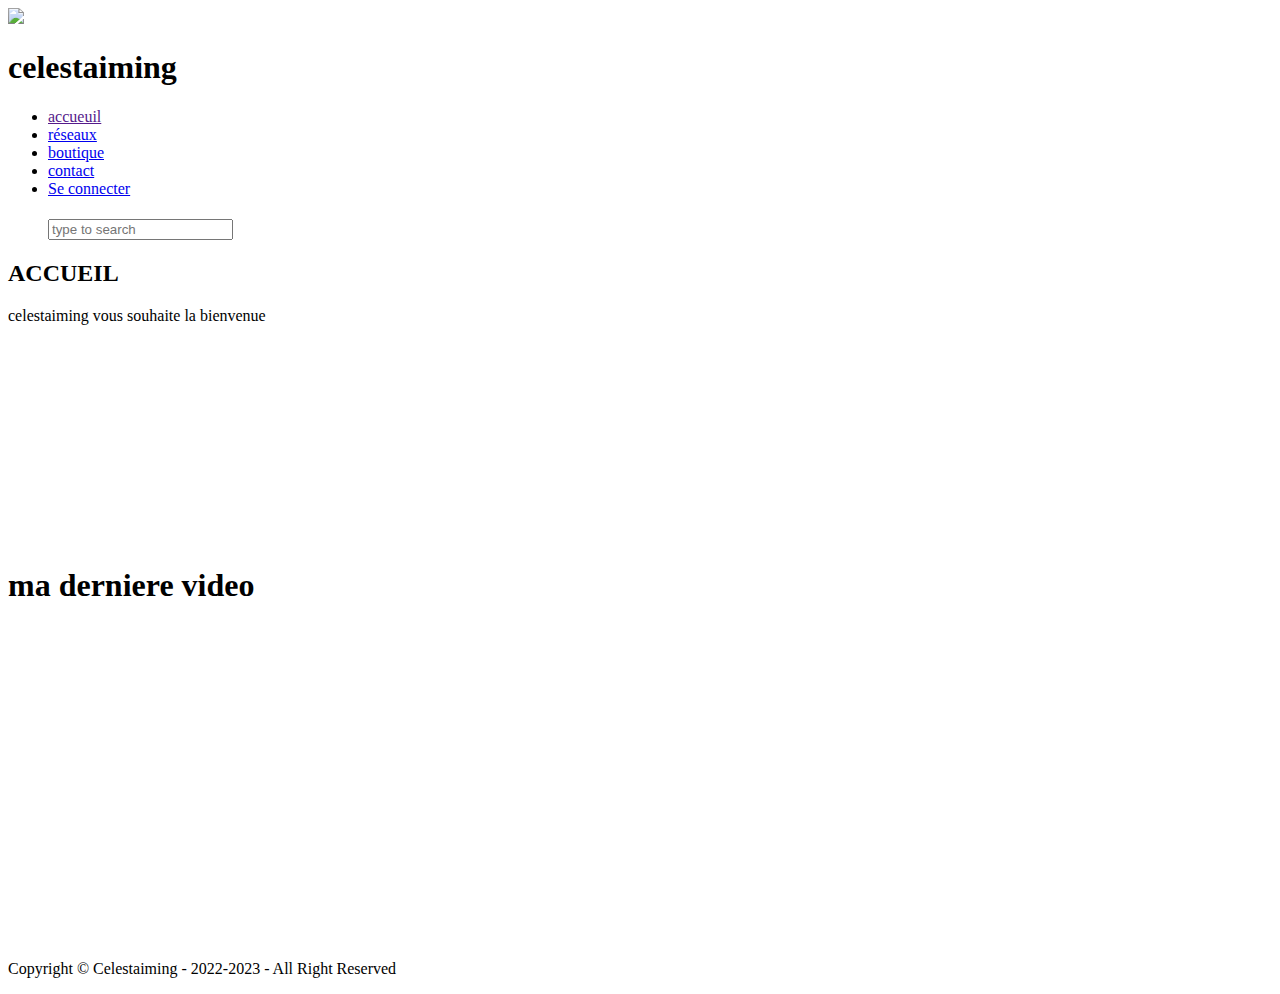
==== index.html @ 47033636 "Add files via upload" ====
<!DOCTYPE html>
<html>
<head>
	<meta charset="utf-8">
	<meta name="viewport" content="width=device-width, initial-scale=1">
	<title>celestaiming</title>
	<link rel="stylesheet" type="text/css" href="css/style.css">
	<script src="https://kit.fontawesome.com/4192cb06ba.js" crossorigin="anonymous"></script>
</head>
<body>



<!-- haut de page  -->

		

	

	<header class="tittre">
		<img src="https://static-cdn.jtvnw.net/jtv_user_pictures/6f32108e-7bba-4327-9171-8ebc5b4fac96-profile_image-70x70.png">
		<h1 class="tritrep">celestaiming</h1>
	</header>
	

	<nav class="menu-nav">
		<ul>
			<li class="btn">
				<a href="">
					accueuil
				</a>
			</li>
			<li class="btn">
				<a href="réseaux.html">
					réseaux
				</a>
			</li>
			<li class="btn">
				<a href="boutique.html">
					boutique
				</a>
			</li>
			<li class="btn">
				<a href="contact.html">
					contact
				</a>
			</li>
			<li class="btn">
				<a href="Se connecter.html">
					Se connecter
				</a>
			</li>
			<h1></h1>
			<div class="search">
		<input type="search" placeholder="type to search">	
	</div>
		
		</ul>
	</nav>

	<!-- contenue sous forme de boite -->
	<div id="content">

		<div class="leftbox">
			<h2>
				ACCUEIL
			</h2>
			<p>
				celestaiming vous souhaite la bienvenue
			</p>
			<div class="youtubelink">
				<iframe width="200" height="200" src="https://www.youtube.com/embed/RbMh6MgitpA" title="YouTube video player" frameborder="0" allow="accelerometer; autoplay; clipboard-write; encrypted-media; gyroscope; picture-in-picture; web-share" allowfullscreen></iframe>
			</div>
			
		</div>

	<div class="rightbox">
		<h1>ma derniere video</h1>
		<iframe width="560" height="315" src="https://www.youtube.com/embed/VJHM5g-BnHc" title="YouTube video player" frameborder="0" allow="accelerometer; autoplay; clipboard-write; encrypted-media; gyroscope; picture-in-picture; web-share" allowfullscreen></iframe>
	
	</div>

	<div>
		
	</div>

<!-- pied de page -->
	<footer>
		<p>
			Copyright &copy; Celestaiming - 2022-2023 - All Right Reserved
		</p>
	</footer>
	
</body>
</html>
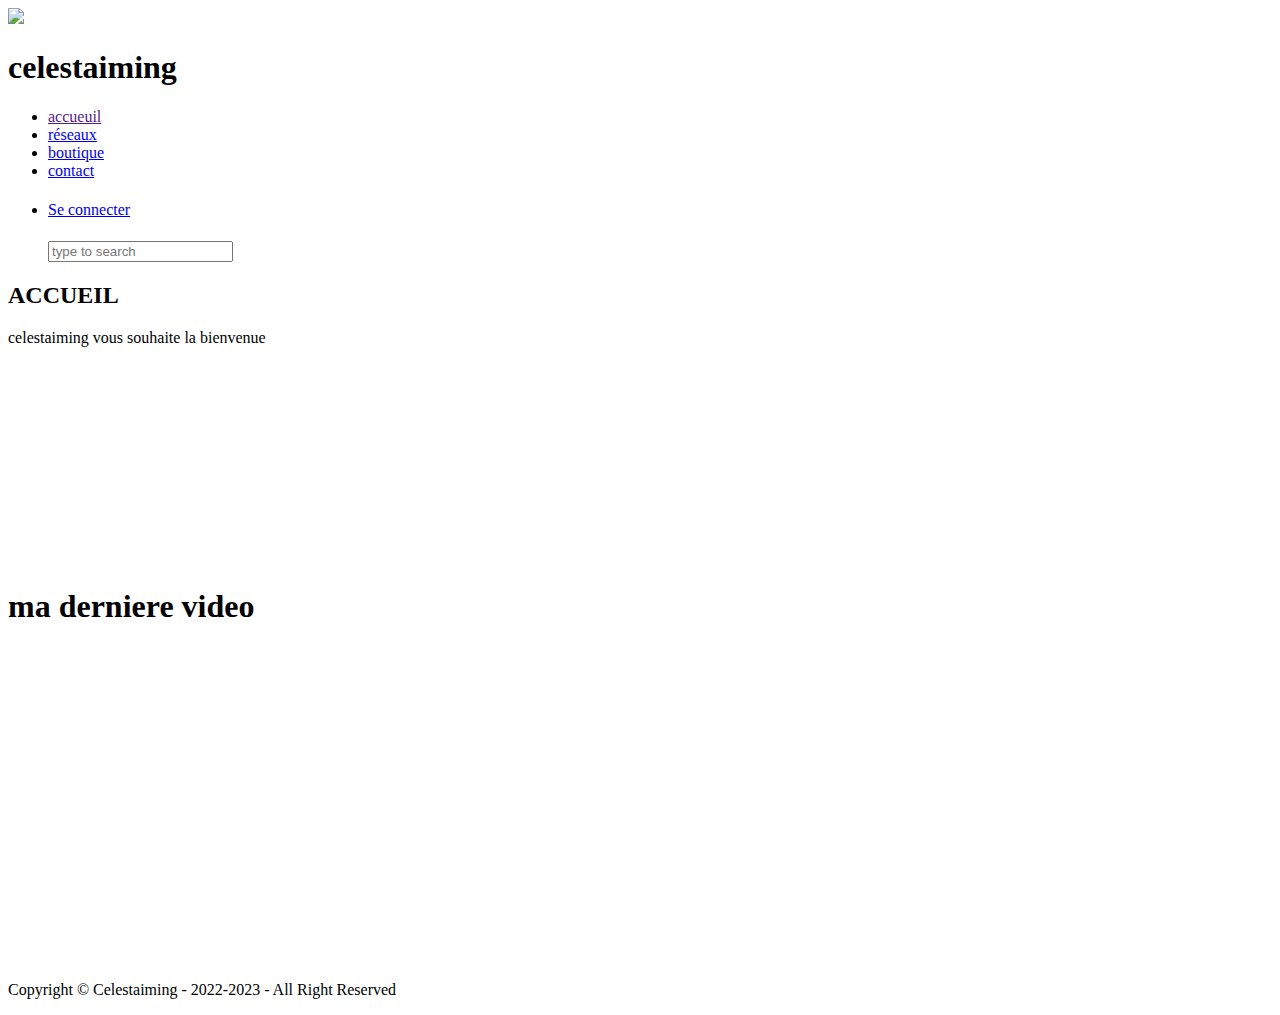
==== commit 08da0339: "Add files via upload" ====
--- a/index.html
+++ b/index.html
@@ -45,6 +45,7 @@
 					contact
 				</a>
 			</li>
+			<h1></h1>
 			<li class="btn">
 				<a href="Se connecter.html">
 					Se connecter
